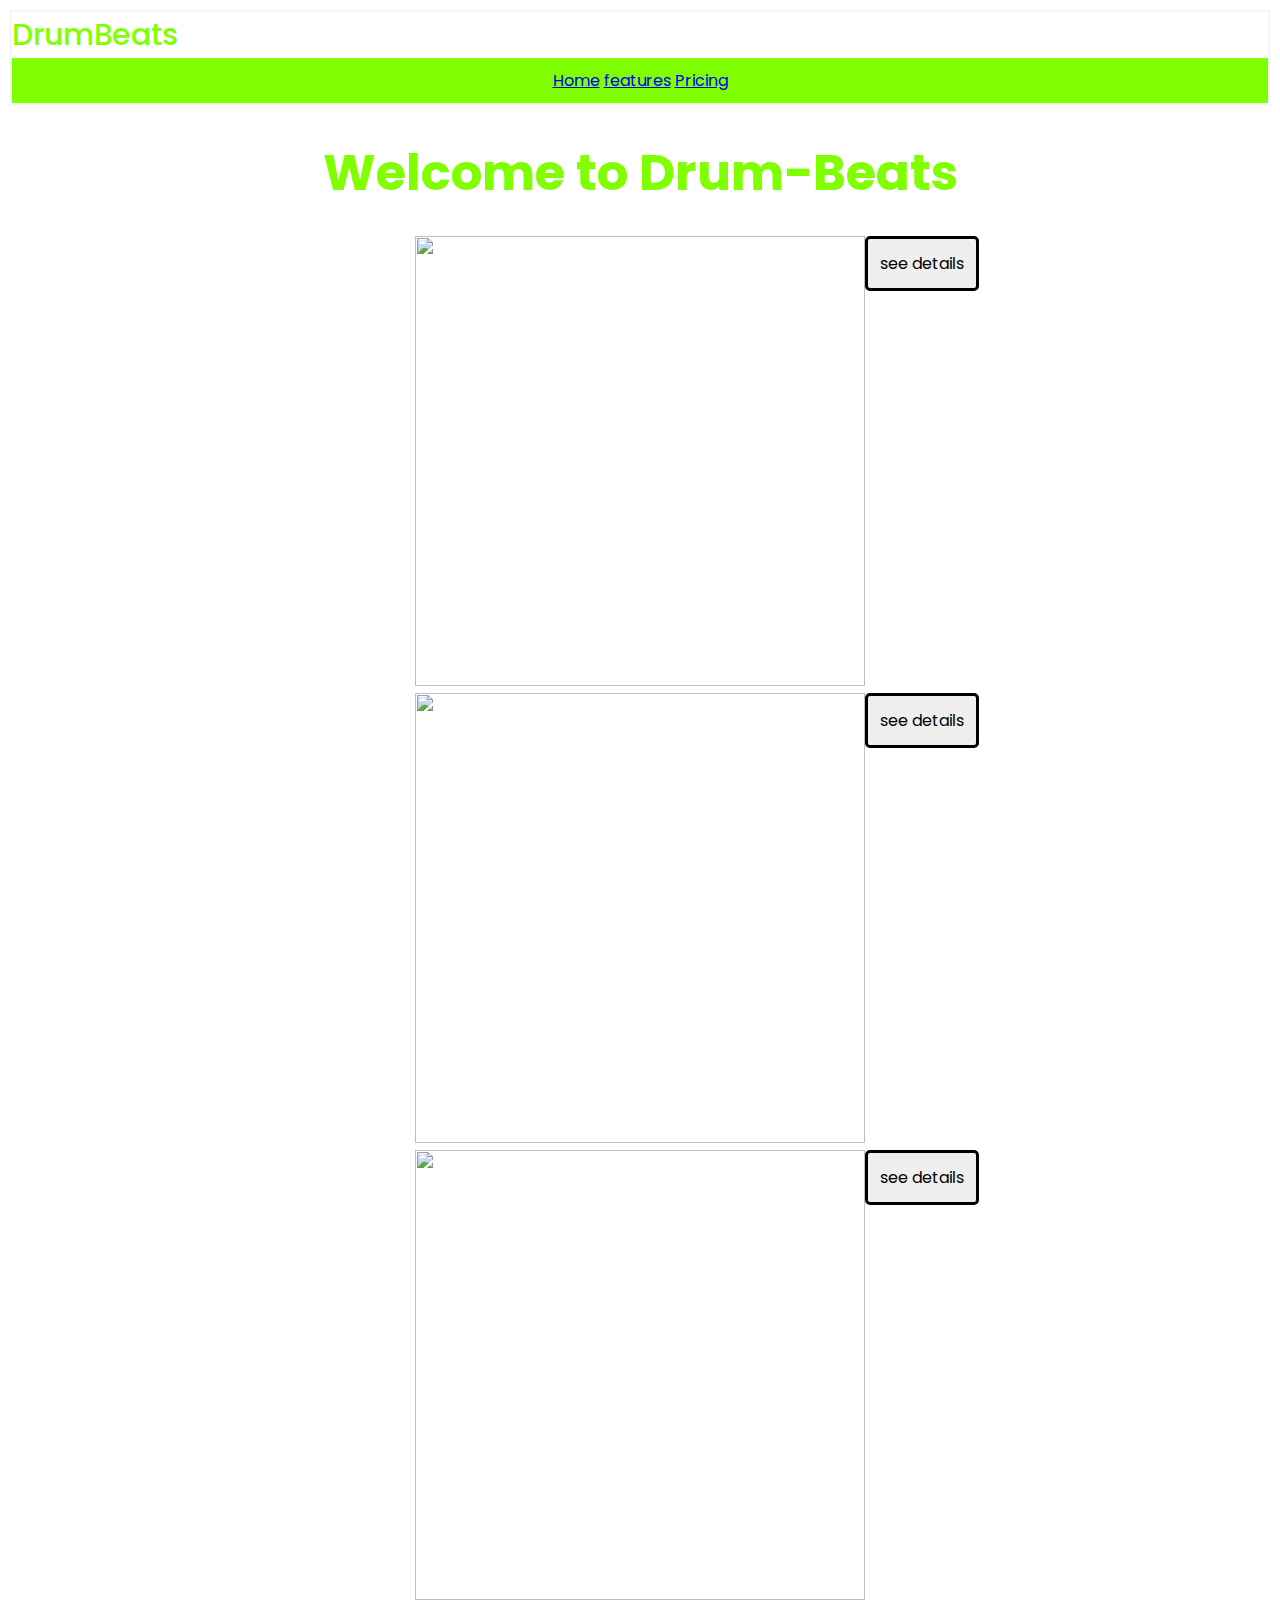
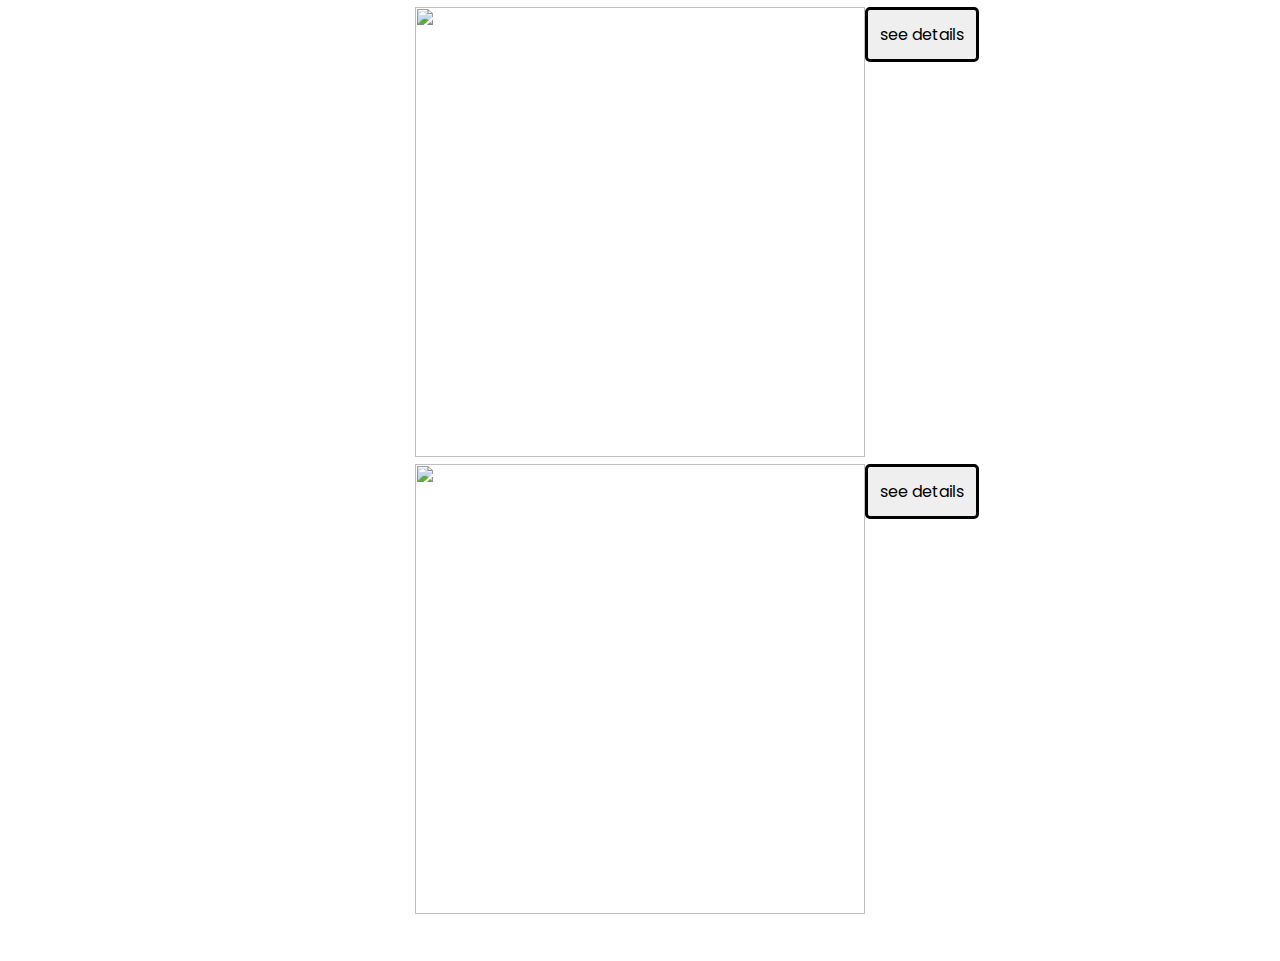
==== index.html @ b87c0bf5 "made changes to the layout and added few buttons" ====
<!DOCTYPE html>
<html lang="en">
    <head>
        <meta charset="UTF-8">
        <meta name="viewport" content="width=device-width, initial-scale=1.0">
        <link rel="stylesheet" href="index.css">
        <link href='https://unpkg.com/boxicons@2.1.4/css/boxicons.min.css' rel='stylesheet'>
        <title>Home</title>
    </head>
<body>
    <header class="header">
        <h2>DrumBeats</h2>
        <nav class="navbar">
                <a href="#">Home</a>
                <a href="#pictures">features</a>
                <a href="#">Pricing</a>
        </nav>
    </header>

    <section class="pictures">
    <div class="pictures">
        <h2 style="text-align: center; font-size: 50px;">Welcome to Drum-Beats</h2><br>
        <div class="button1">
            <img src="/Images/beats_by_dr_dre_900_00108_01_studio_wireless_headphones_white_1016366.jpg" alt=""  height="450px" width="450px">
            <button class="btn">see details</button>
        </div>
        <div class="button2">
            <img src="/Images/beats_by_dr_dre_mrq82ll_a_studio3_wireless_bluetooth_headphones_1407140.jpg" alt="" height="450px" width="450px">
            <button class="btn">see details</button>
        </div>
        
        <div class="button3">
            <img src="/Images/jbl_jblt450btblu_tune_450bt_on_ear_wireless_1418755.jpg" alt=""  height="450px" width="450px">
            <button class="btn">see details</button>
        </div>
        
        <div class="button4">
            <img src="/Images/jbl_jblt700btcoram_tune_700bt_wireless_over_ear_1557211.jpg" alt=""  height="450px" width="450px">
            <button class="btn">see details</button>
        </div>
        
        <div class="button5">
            <img src="/Images/Nady_QHM_100_QHM_100_Closed_Back_Stereo_Headphones_746765.jpg" alt=""  height="450px" width="450px">
            <button class="btn">see details</button>
        </div>
       
    </div>
</section>  
</body>
</html>
---- index.css ----
@import url('https://fonts.googleapis.com/css2?family=Poppins:wght@300,400,500,600,700,800,900& display=swap');
*{
    margin: 0;
    padding: 0;
    box-sizing: border-box;
    font-family: Poppins, sans-serif;
}
body {
    background-image: url("/Images/beat-audio-bg.jpg") no-repeat;
    width: 100%;
    height: 100%;
    color: chartreuse;
    background-position: center;
    background-size: cover;
    padding: 10px 10px;
    display: grid;
}
.header{
    border: 2px solid whitesmoke;
    width: 100%;
}
.header h2{
    color: chartreuse;
    font-size: 30px;
    font-weight: 500;
}
.navbar{
    text-align: center;
    padding: 10px;
    color: whitesmoke;
    background-color: chartreuse;
    justify-content: space-evenly;
    justify-items: center;
}
.pictures{
    background-color: transparent;
    display: flexbox;
    padding: 10px;
    margin: 5px 5px 5px 5px;
    text-align: center;
}
.btn {
    position:absolute;
    color: black;
    font-size: 16px;
    padding: 12px 12px;
    cursor: pointer;
    border-radius: 5px;
    border: 3px solid black;
    text-align: center;
}
.btn:hover{
    background-color: black;
    color: chartreuse ;
}
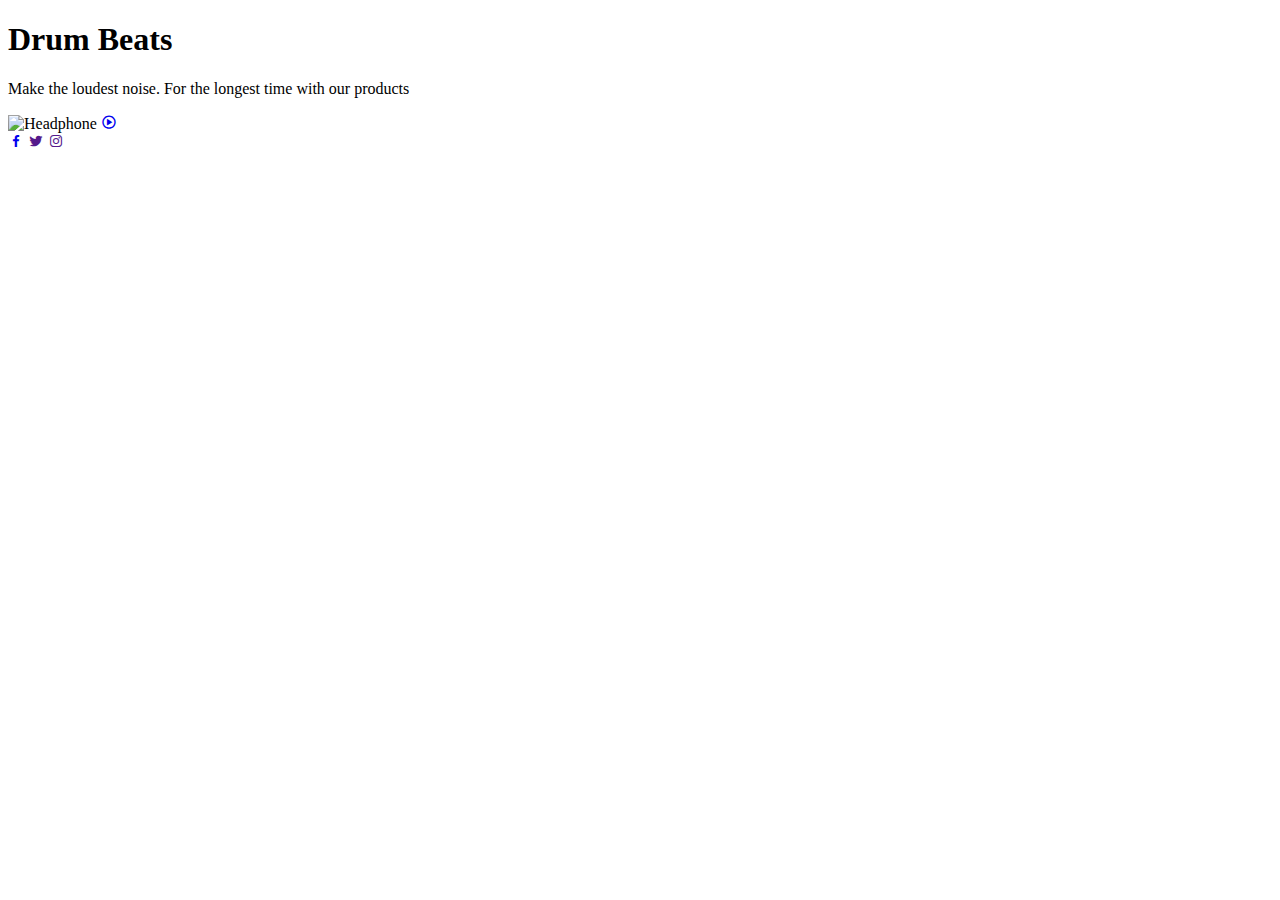
==== commit 3ab4a0ab: "Moved files for website optimization" ====
--- a/index.html
+++ b/index.html
@@ -1,50 +1,26 @@
 <!DOCTYPE html>
 <html lang="en">
-    <head>
-        <meta charset="UTF-8">
-        <meta name="viewport" content="width=device-width, initial-scale=1.0">
-        <link rel="stylesheet" href="index.css">
-        <link href='https://unpkg.com/boxicons@2.1.4/css/boxicons.min.css' rel='stylesheet'>
-        <title>Home</title>
-    </head>
+<head>
+    <meta charset="UTF-8">
+    <meta name="viewport" content="width=device-width, initial-scale=1.0">
+    <title>Welcome</title>
+    <link rel="stylesheet" href="CSS/index.css">
+    <link href='https://unpkg.com/boxicons@2.1.4/css/boxicons.min.css' rel='stylesheet'>
+</head>
 <body>
-    <header class="header">
-        <h2>DrumBeats</h2>
-        <nav class="navbar">
-                <a href="#">Home</a>
-                <a href="#pictures">features</a>
-                <a href="#">Pricing</a>
-        </nav>
-    </header>
+    <div class="container">
+        <h1>Drum Beats</h1>
+        <p>Make the loudest noise. For the longest time with our products</p>
+        <img src="Images/3CM-AH2s.jpg" alt="Headphone">
+        <a href="home.html" class="btn"><i class='bx bx-play-circle'></i></a>
+        <a href=""></a>
+      </div>
 
-    <section class="pictures">
-    <div class="pictures">
-        <h2 style="text-align: center; font-size: 50px;">Welcome to Drum-Beats</h2><br>
-        <div class="button1">
-            <img src="/Images/beats_by_dr_dre_900_00108_01_studio_wireless_headphones_white_1016366.jpg" alt=""  height="450px" width="450px">
-            <button class="btn">see details</button>
-        </div>
-        <div class="button2">
-            <img src="/Images/beats_by_dr_dre_mrq82ll_a_studio3_wireless_bluetooth_headphones_1407140.jpg" alt="" height="450px" width="450px">
-            <button class="btn">see details</button>
-        </div>
-        
-        <div class="button3">
-            <img src="/Images/jbl_jblt450btblu_tune_450bt_on_ear_wireless_1418755.jpg" alt=""  height="450px" width="450px">
-            <button class="btn">see details</button>
-        </div>
-        
-        <div class="button4">
-            <img src="/Images/jbl_jblt700btcoram_tune_700bt_wireless_over_ear_1557211.jpg" alt=""  height="450px" width="450px">
-            <button class="btn">see details</button>
-        </div>
-        
-        <div class="button5">
-            <img src="/Images/Nady_QHM_100_QHM_100_Closed_Back_Stereo_Headphones_746765.jpg" alt=""  height="450px" width="450px">
-            <button class="btn">see details</button>
-        </div>
-       
-    </div>
-</section>  
+      <div class="social-icons">
+        <a href="www.facebook.com"><i class='bx bxl-facebook' ></i></a>
+        <a href=""><i class='bx bxl-twitter' ></i></a>
+        <a href=""><i class='bx bxl-instagram' ></i></a>
+      </div>
+    
 </body>
 </html>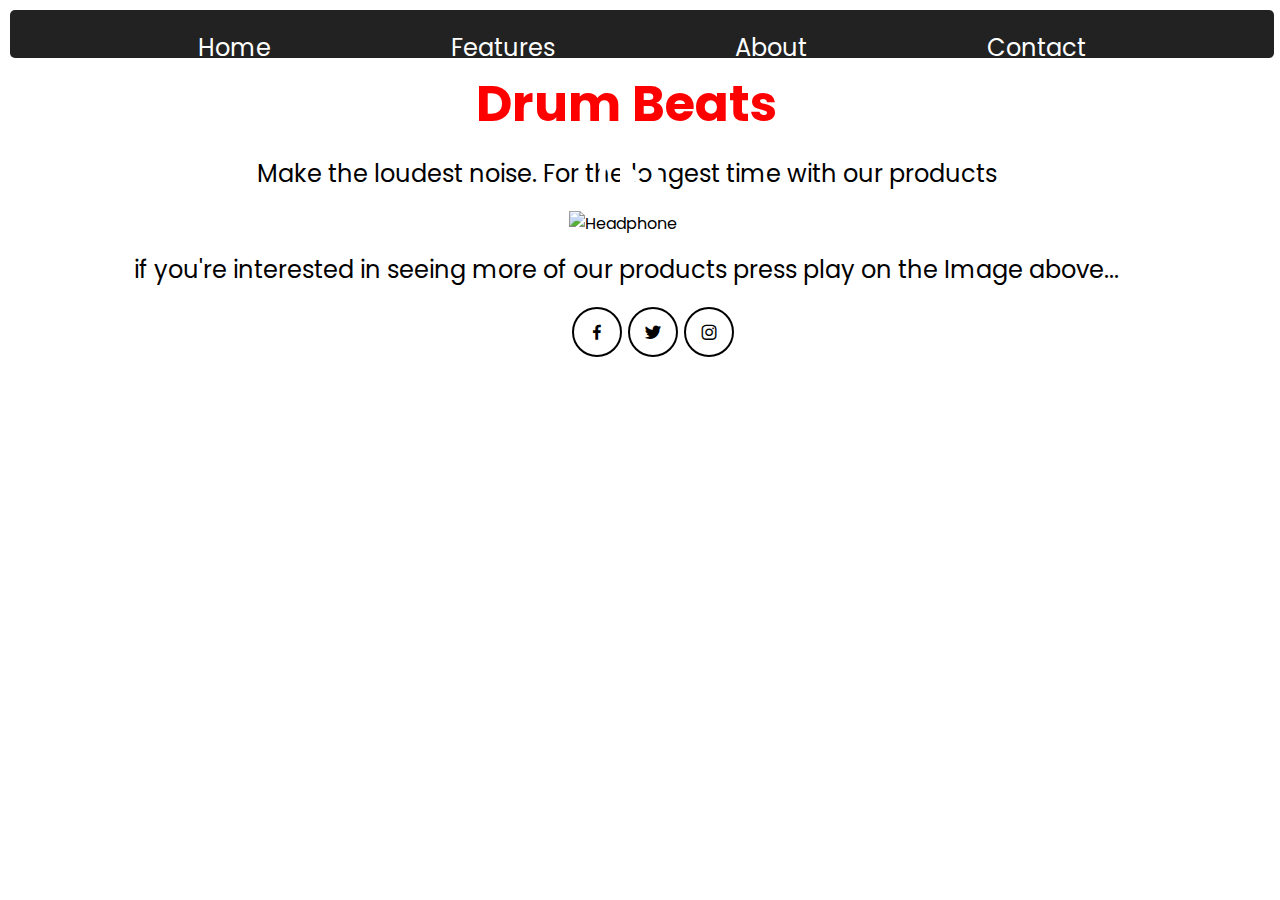
==== commit 9599b520: "commit on the new nav" ====
--- a/index.html
+++ b/index.html
@@ -8,12 +8,21 @@
     <link href='https://unpkg.com/boxicons@2.1.4/css/boxicons.min.css' rel='stylesheet'>
 </head>
 <body>
+  <nav>
+    <ul>
+        <li class="link"><a href="home.html">Home</a></li>
+        <li class="link"><a href="features.html">Features</a></li>
+        <li class="link"><a href="About.html">About</a></li>
+        <li class="link"><a href="contact.html">Contact</a></li>
+    </ul>
+</nav>
     <div class="container">
         <h1>Drum Beats</h1>
         <p>Make the loudest noise. For the longest time with our products</p>
         <img src="Images/3CM-AH2s.jpg" alt="Headphone">
         <a href="home.html" class="btn"><i class='bx bx-play-circle'></i></a>
         <a href=""></a>
+        <p>if you're interested in seeing more of our products press play on the Image above...</p>
       </div>
 
       <div class="social-icons">
--- a/CSS/index.css
+++ b/CSS/index.css
@@ -0,0 +1,143 @@
+@import url('https://fonts.googleapis.com/css2?family=Poppins:wght@300,400,500,600,700,800,900& display=swap');
+*{
+    margin: 2px;
+    padding: 2px;
+    box-sizing: border-box;
+    font-family: Poppins, sans-serif;
+}
+.container{
+    position: relative;
+    width: 90%;
+    height: 100%;
+    text-align: center;
+    margin-left: 50px;
+    color: #000;
+}
+.container h1{
+    color: red;
+    font-size: 50px;
+    text-decoration: none;
+    text-align: center;
+}
+.container p{
+    font-size: 24px;
+    padding: 10px;
+}
+.container img {
+    width: 50%;
+    height: 500px;
+    background-color: transparent;
+    align-items: center;
+}
+.container .btn{
+    position: absolute;
+    top: 50%;
+    left: 50%;
+    transform: translate(-50%, -50%);
+    -ms-transform: translate(-50%, -50%);
+    color: 2px solid black;
+    font-size: 72px;
+    padding: 12px 24px;
+    background-color: transparent;
+    cursor: pointer;
+    border-radius: 10px;
+    text-align: center;
+}
+.container .btn:hover{
+    color: #000;
+}
+.social-icons{
+    bottom: 0rem;
+    width: 170px;
+    display: flex;
+    justify-content: space-between;
+    align-items: center;
+    margin-left: 35rem;
+}
+.social-icons a {
+    padding: 0rem;
+    text-decoration: none;
+    position: relative;
+    display: inline-flex;
+    justify-content: center;
+    border-spacing: 1rem;
+    align-items: center;
+    width: 50px;
+    height: 50px;
+    background-color: transparent;
+    border: 2px solid black;
+    border-radius: 50%;
+    font-size: 20px;
+    color:black ;
+    z-index: 1;
+    transition: 0.4s;
+}
+.social-icons a:hover{
+    background-color: red;
+}
+.social-icons a::before{
+    content: '';
+    position: relative;
+    top: 0;
+    left: 0;
+    border-radius: 50%;
+    width: 0;
+    height: 100%;
+    background: red;
+    z-index: -1;
+    transition: 0.4s;
+}
+nav {
+    height: 3rem;
+    background-color: #222;
+    width: 100%;
+    border-radius: 5px;
+}
+
+ul {
+    display: flex;
+    align-items: center;
+    justify-content: space-evenly;
+    padding: 10px;
+}
+
+a {
+    font-family: Poppins;
+    font-size: 24px;
+    text-decoration: none;
+    color: #fff;
+}
+
+.link {
+    position: relative;
+    list-style: none;
+    padding: 4px 0;
+}
+
+.link::after,
+.link::before {
+    content: "";
+    position: absolute;
+    width: 0;
+    height: 2px;
+    background-color: #fff;
+    transition: all 0.6s ease-in-out;
+}
+
+.link::after {
+    top: 0;
+    right: 0;
+    transform-origin: right;
+
+}
+
+.link::before {
+    left: 0;
+    bottom: 0;
+    transform-origin: left;
+}
+
+.link:hover::after,
+.link:hover::before {
+    width: 100%;
+}